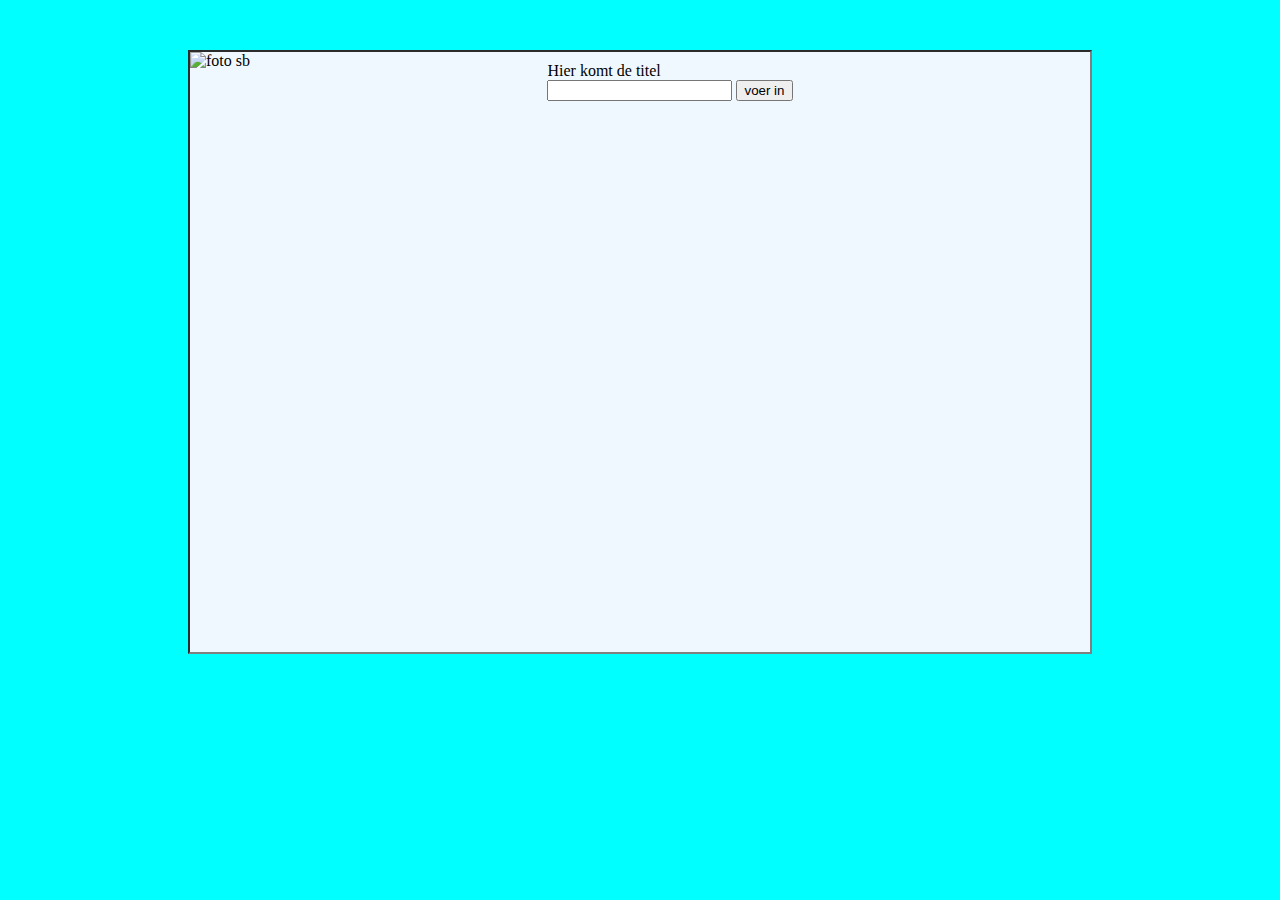
==== opdracht 5 silver bullet/index.html @ 33f661e1 "first commit" ====
<!DOCTYPE html>
<html lang="en">
<head>
    <meta charset="UTF-8">
    <meta http-equiv="X-UA-Compatible" content="IE=edge">
    <meta name="viewport" content="width=device-width, initial-scale=1.0">
    <link rel="stylesheet" href="style.css">
    <title>5 silver bullet adventure</title>
</head>
<body>
    <div id="container">
        <img id="myImage" src="img/0.jpg" height="600px" alt="foto sb">
        <div id="myInteractions">
            <div id="myTitle">Hier komt de titel</div>
            <input type="text" id="myInput" autocomplete="off">
            <input type="button" value="voer in" onclick="getInput()">
        </div>
    </div>
    <script src="script.js"></script>
</body>
</html>
---- opdracht 5 silver bullet/style.css ----
body{
    background-color: aqua;
}

#container{
    background-color: aliceblue;
    width: 900px;
    height: 600px;
    margin: 50px auto auto auto;
    display: grid;
    grid-template-columns: auto auto;
    border: inset 2px gray;
}

#myInteractions{
    padding: 10px;
}
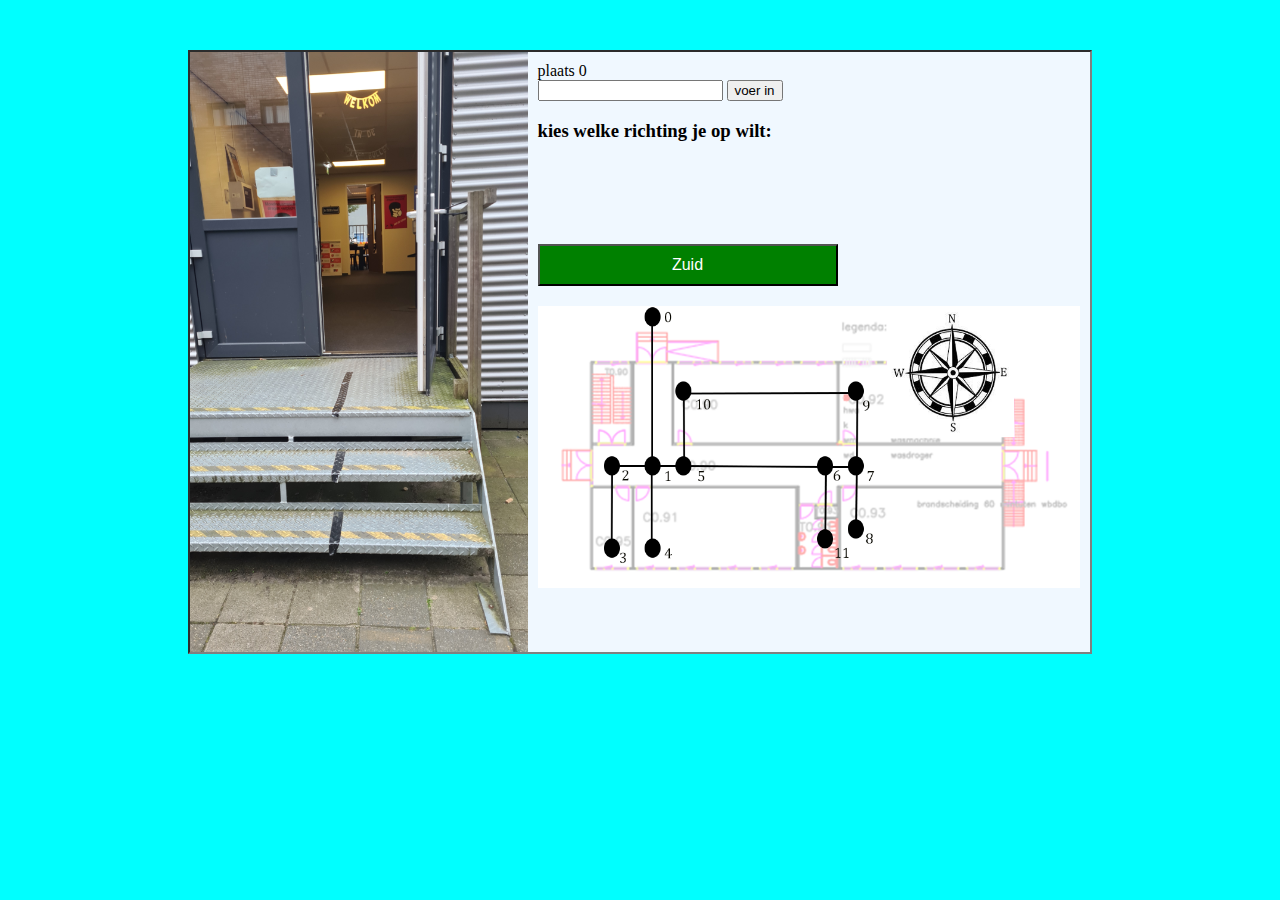
==== commit 57d0cf1b: "first commit" ====
--- a/opdracht 5 silver bullet/index.html
+++ b/opdracht 5 silver bullet/index.html
@@ -4,16 +4,25 @@
     <meta charset="UTF-8">
     <meta http-equiv="X-UA-Compatible" content="IE=edge">
     <meta name="viewport" content="width=device-width, initial-scale=1.0">
+    <title>5 Silver Bullet Adventure</title>
     <link rel="stylesheet" href="style.css">
-    <title>5 silver bullet adventure</title>
+
 </head>
 <body>
     <div id="container">
-        <img id="myImage" src="img/0.jpg" height="600px" alt="foto sb">
-        <div id="myInteractions">
-            <div id="myTitle">Hier komt de titel</div>
-            <input type="text" id="myInput" autocomplete="off">
-            <input type="button" value="voer in" onclick="getInput()">
+        <img id="myimage" src="img/0.jpg" height="600px" alt="foto sb">
+        <div id="myinteraction">
+            <div id="mytitle">hier komt de titel</div>
+            <input type="text" id="myinput" autocomplete="off">
+            <input type="button" value="voer in" onclick="getinput()">
+            <h3>kies welke richting je op wilt:</h3>
+            <nav>
+                <button id="knopNoord" onclick="goDirection('noord')">Noord</button>
+                <button id="knopWest" onclick="goDirection('west')">West</button>
+                <button id="knopOost" onclick="goDirection('oost')">Oost</button>
+                <button id="knopZuid" onclick="goDirection('zuid')">Zuid</button>
+            </nav>
+            <img src="img/map_compass.png" id="mapimage"  alt="">
         </div>
     </div>
     <script src="script.js"></script>
--- a/opdracht 5 silver bullet/style.css
+++ b/opdracht 5 silver bullet/style.css
@@ -12,6 +12,32 @@
     border: inset 2px gray;
 }
 
-#myInteractions{
+#myinteraction{
     padding: 10px;
+}
+
+
+#mapimage{
+    max-width: 100%;
+    margin-top: 20px;
+    height: auto;
+}
+
+nav button {
+    background-color: green;
+    color: white;
+    font-size: 16px;
+    padding: 10px;
+}
+
+#knopNoord, #knopZuid {
+    display: block;
+    width: 300px;
+
+}
+
+#knopWest, #knopOost {
+    display: inline-block;
+    width: 150px;
+
 }